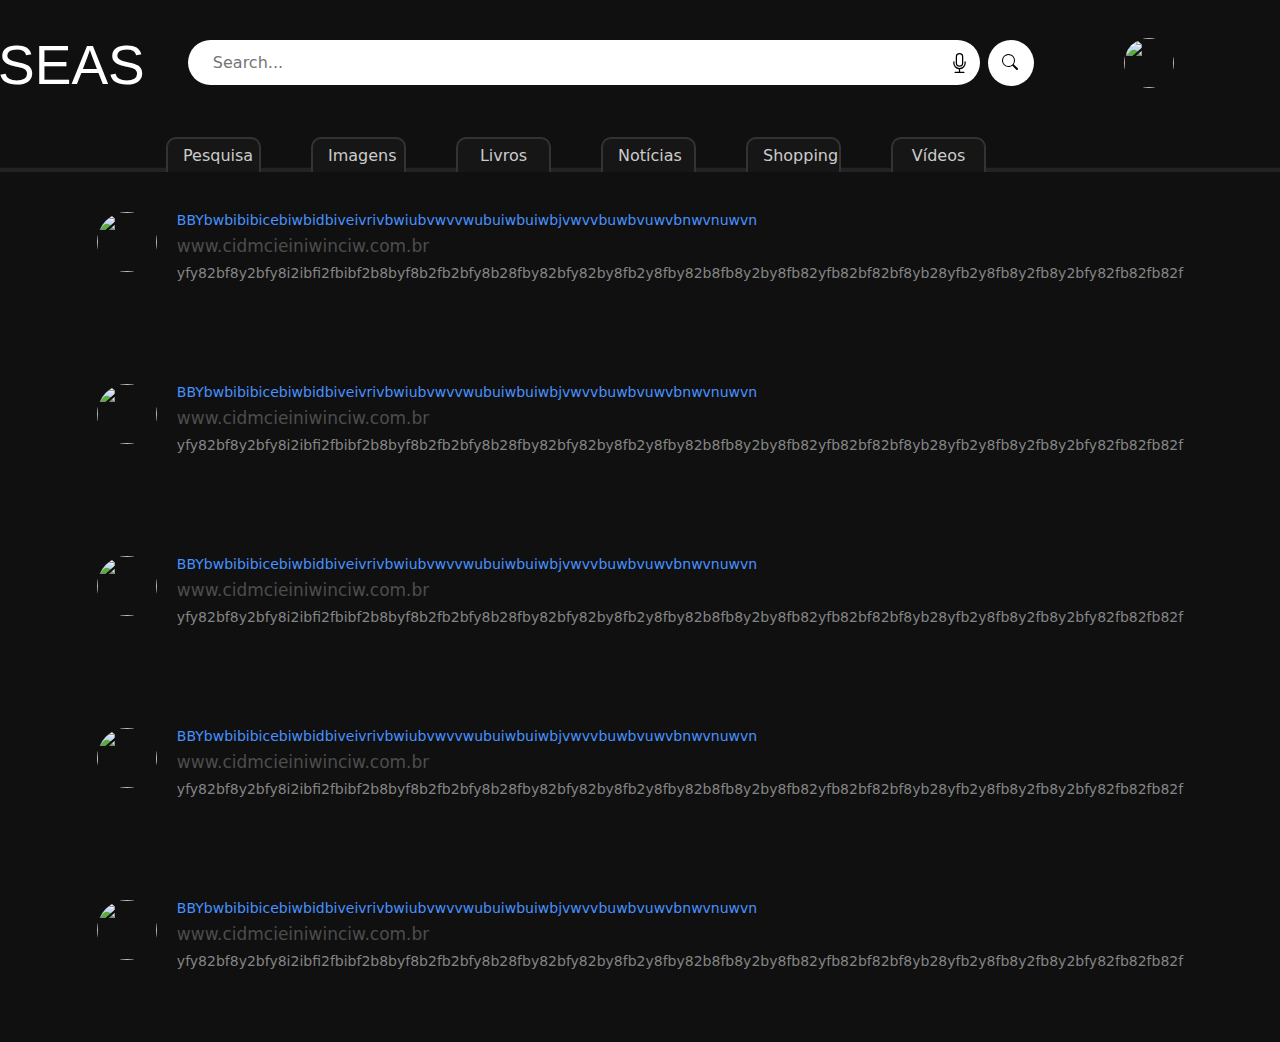
==== pag2.html @ 8c45f1c7 "Add files via upload" ====
<!DOCTYPE html>
<html lang="pt-br">
<head>
    <meta charset="UTF-8">
    <meta http-equiv="X-UA-Compatible" content="IE=edge">
    <meta name="viewport" content="width=device-width, initial-scale=1.0">
    <link href="https://cdn.jsdelivr.net/npm/bootstrap@5.3.0-alpha3/dist/css/bootstrap.min.css" rel="stylesheet">
    <link href="css.css" rel="stylesheet">
    <link href="https://fonts.cdnfonts.com/css/port-lligat-sans" rel="stylesheet">

    <title>SEAS</title>
</head>
<body>

    <div class="teto">

        <a href="pag1.html" class="logo2">SEAS</a>
        <div class="search-container2">
            <input type="text" placeholder="Search...">

            <button type="submit" class="mic2"><svg xmlns="http://www.w3.org/2000/svg" width="25" height="20" fill="currentColor" class="bi bi-mic" viewBox="0 0 16 16">
              <path d="M3.5 6.5A.5.5 0 0 1 4 7v1a4 4 0 0 0 8 0V7a.5.5 0 0 1 1 0v1a5 5 0 0 1-4.5 4.975V15h3a.5.5 0 0 1 0 1h-7a.5.5 0 0 1 0-1h3v-2.025A5 5 0 0 1 3 8V7a.5.5 0 0 1 .5-.5z"/>
              <path d="M10 8a2 2 0 1 1-4 0V3a2 2 0 1 1 4 0v5zM8 0a3 3 0 0 0-3 3v5a3 3 0 0 0 6 0V3a3 3 0 0 0-3-3z"/>
            </svg></button>
            
            <a><button type="submit" class="lupa2">
              <svg xmlns="http://www.w3.org/2000/svg" width="18" height="20">
              <path d="M11.742 10.344a6.5 6.5 0 1 0-1.397 1.398h-.001c.03.04.062.078.098.115l3.85 3.85a1 1 0 0 0 1.415-1.414l-3.85-3.85a1.007 1.007 0 0 0-.115-.1zM12 6.5a5.5 5.5 0 1 1-11 0 5.5 5.5 0 0 1 11 0z"/>
              </svg></button></a>
        </div>

        <img class="usuario2" src="https://www.colorhexa.com/d4d4d4.png"></img>     
          
    </div>

    <div class="grid">
        <div class="item">Pesquisa</div>
        <div class="item">Imagens</div>
        <div class="item">Livros</div>
        <div class="item">Notícias</div>
        <div class="item">Shopping</div>
        <div class="item">Vídeos</div>
      </div>
      <hr class="hr2">

      <div class="grid2">
        
        <div class="site">

            <img src="https://www.colorhexa.com/d4d4d4.png"></img>

            <div class="text">
            <h2 class="link">BBYbwbibibicebiwbidbiveivrivbwiubvwvvwubuiwbuiwbjvwvvbuwbvuwvbnwvnuwvn</h2>
            <h3>www.cidmcieiniwinciw.com.br</h3>
            <h2>yfy82bf8y2bfy8i2ibfi2fbibf2b8byf8b2fb2bfy8b28fby82bfy82by8fb2y8fby82b8fb8y2by8fb82yfb82bf82bf8yb28yfb2y8fb8y2fb8y2bfy82fb82fb82f</h2>
            </div>
        </div>

        <div class="site">

            <img src="https://www.colorhexa.com/d4d4d4.png"></img>

            <div class="text">
            <h2 class="link">BBYbwbibibicebiwbidbiveivrivbwiubvwvvwubuiwbuiwbjvwvvbuwbvuwvbnwvnuwvn</h2>
            <h3>www.cidmcieiniwinciw.com.br</h3>
            <h2>yfy82bf8y2bfy8i2ibfi2fbibf2b8byf8b2fb2bfy8b28fby82bfy82by8fb2y8fby82b8fb8y2by8fb82yfb82bf82bf8yb28yfb2y8fb8y2fb8y2bfy82fb82fb82f</h2>
            </div>
        </div>

        <div class="site">

            <img src="https://www.colorhexa.com/d4d4d4.png"></img>

            <div class="text">
            <h2 class="link">BBYbwbibibicebiwbidbiveivrivbwiubvwvvwubuiwbuiwbjvwvvbuwbvuwvbnwvnuwvn</h2>
            <h3>www.cidmcieiniwinciw.com.br</h3>
            <h2>yfy82bf8y2bfy8i2ibfi2fbibf2b8byf8b2fb2bfy8b28fby82bfy82by8fb2y8fby82b8fb8y2by8fb82yfb82bf82bf8yb28yfb2y8fb8y2fb8y2bfy82fb82fb82f</h2>
            </div>
        </div>

        <div class="site">

            <img src="https://www.colorhexa.com/d4d4d4.png"></img>

            <div class="text">
            <h2 class="link">BBYbwbibibicebiwbidbiveivrivbwiubvwvvwubuiwbuiwbjvwvvbuwbvuwvbnwvnuwvn</h2>
            <h3>www.cidmcieiniwinciw.com.br</h3>
            <h2>yfy82bf8y2bfy8i2ibfi2fbibf2b8byf8b2fb2bfy8b28fby82bfy82by8fb2y8fby82b8fb8y2by8fb82yfb82bf82bf8yb28yfb2y8fb8y2fb8y2bfy82fb82fb82f</h2>
            </div>
        </div>

        <div class="site">

            <img src="https://www.colorhexa.com/d4d4d4.png"></img>

            <div class="text">
            <h2 class="link">BBYbwbibibicebiwbidbiveivrivbwiubvwvvwubuiwbuiwbjvwvvbuwbvuwvbnwvnuwvn</h2>
            <h3>www.cidmcieiniwinciw.com.br</h3>
            <h2>yfy82bf8y2bfy8i2ibfi2fbibf2b8byf8b2fb2bfy8b28fby82bfy82by8fb2y8fby82b8fb8y2by8fb82yfb82bf82bf8yb28yfb2y8fb8y2fb8y2bfy82fb82fb82f</h2>
            </div>
        </div>

      </div>
      
<script src="js.js"></script>
</body>
</html>
---- css.css ----
*{
  margin: 0;
  padding: 0;
}

body{
  background-color: rgb(16,16,16);
  overflow: hidden;
}

.container {
  top: 12px;
  position: absolute;
  display: flex;
  justify-content: space-between;
  width: 150px;
  min-width: 100px;
  height: 41px;
  min-height: 30px;
}

.square {
  margin-left: 6px;
  width: 60px;
  height: 35px;
  background: #D9D9D9;
  border-radius: 3px;
}

.square:hover{
  background-color: #b6b6b6;
}

.usuario{
  border-radius: 100%;
  width: 50px;
  height: 50px;
  margin-left: calc(90vw - 35px);
  margin-top: 12px;
  cursor: pointer;
}

@import url('https://fonts.cdnfonts.com/css/port-lligat-sans');          

.logo{
  display: flex;
  justify-content: center;
}


@media(max-width: 540px){
h1{
  font-family: 'Port Lligat Sans', sans-serif;
  font-size: 90px;
  text-align: center;
  word-break: break-all;
  max-width: 130px;
  min-width: 130px;
  line-height: 80px;
  color: #FFFFFF;
  cursor: pointer;
}

.center{
  margin-top:  0;
}
}

@media(min-width: 540px){
  h1{
    font-family: 'Port Lligat Sans', sans-serif;
    font-size: 90px;
    text-align: center;
    width: auto;
    color: #FFFFFF;
    cursor: pointer;
  }

  .center{
    margin-top: 7%;
  }
  }



.search-container {
  margin-top: 10px;
  display: flex;
  justify-content: center;
}

.search-container:hover input, .search-container:hover .mic {
  background-color: #cecece;
}

input{
  width: calc(35% + 130px);
  border: none;
  border-radius: 30px 0 0 30px;
  padding-left: 20px;
  outline: none;
}

.lupa{
  margin-left: 5px;
  background-color: #ffffff;
  border: none;
  border-radius: 100%;
  height: 46px;
  width: 46px;
  cursor: pointer;
}

.lupa:hover {
  background-color: #cecece;
}

.mic{
  margin-left: -1%;
  height: 46px;
  width: 46px;
  border: none;
  background-color: #ffffff;
  border-radius: 0 25px 25px 0;
  cursor: pointer;
}

.lupa:hover:before {
  content: "";
  display: block;
  position: absolute;
  top: 46vh;
  left: 71vw;
  width: 0;
  height: 0;
  background-color: #0c8f8fbe;
  opacity: 0.5;
  border-radius: 40%;
  animation: wave 0.6s linear;
}

@keyframes wave {
  from {
    width: 0;
    height: 0;
    opacity: 0.5;
    transform: translate(-50%, -50%);
  }
  to {
    width: 200%;
    height: 200%;
    opacity: 0;
    transform: translate(-50%, -50%);
  }
}

@media(min-width: 912px){

.aba-inferior {
  height: 100vh;
  top: 70%;
  position: fixed;
  transition: top 0.2s ease-in-out;
}

.btn-aba-inferior {
  margin-left: 48%;
  background-color: #00000000;
  border: none;
  cursor: pointer;
  height: auto;
  width: 60px;
  font-size: 40px;
}

.table{
  background-color: #000000;
  width: 100vw;
  height: 100vh;
  padding-top: 20px;
}

hr{
  margin: 0;
  height: 6px;
  background-color: #d8d8d8;
}

.grid-container {
  max-height: 42vh;
  margin-top: 2px;
  display: grid;
  grid-template-columns: repeat(auto-fit, minmax(405px, 1fr));

}
.grid-item{
  margin: auto;
  margin-bottom: 30px;
}

.grid-item img {
  width: 400px;
  max-height: 200px;
  cursor: pointer;
  border-radius: 12px;
}
.grid-item h2 {
  width: 400px;
  max-height: 40px;
  color: #cecece;
  margin-top: 10px;
  font-size: 15px;
  font-weight: bold;
}

}
@media(max-width: 912px){

  body{
    overflow-y: auto;
  }

  .btn-aba-inferior {
    margin-left: 48%;
    color: #16161600;
    background-color: #00000000;
    border: none;
    height: 0.1px;
    width: 0.1px;
    font-size: 0.1px;
  }
  
  hr{
    color: #00000000;
  }

  .grid-container {
    margin-top: -10px;
    display: grid;
    grid-template-columns: repeat(1, 1fr);
  }
  
  .grid-item img {
    display: flex;
    margin: auto;
    width: 380px;
    max-height: 200px;
    cursor: pointer;
    border-radius: 20px;
    margin-bottom: 20px;
  }
  .grid-item h2 {
    display: flex;
    margin: auto;
    width: 380px;
    max-height: 40px;
    color: #cecece;
    font-size: 15px;
    font-weight: bold;
  }
  
  
}

::-webkit-scrollbar {
  width: 6px; 
}

::-webkit-scrollbar-track {
  background-color: none;
}

::-webkit-scrollbar-thumb {
  background-color: #ccc;
  border-radius: 3px;
}

.teto{
  margin-top: 20px;
  margin-bottom: 30px;
  display: grid;
  grid-template-columns: repeat(3, auto);
  align-items: center;
}

.logo2{
  font-family: 'Port Lligat Sans', sans-serif;
  font-size: 55px;
  text-align: center;
  color: #FFFFFF;
  margin-left: -125px;
  margin-top: 4px;
  cursor: pointer;
  text-decoration: none;
}

.search-container2{
  margin-left: -80px;
  display: flex;
  justify-content: center;
}
  
.search-container2 input{
  width: 100%;
  min-width: 500px;
  height: 45px;
  border: none;
  border-radius: 30px 0 0 30px;
  padding-left: 25px;
  outline: none;
}

.search-container2:hover input, .search-container2:hover .mic2{
  background-color: #cecece;
}
  
.lupa2{
  margin-left: 8px;
  background-color: #ffffff;
  border: none;
  border-radius: 100%;
  height: 46px;
  width: 46px;
  cursor: pointer;
}
  
.lupa2:hover {
    background-color: #cecece;
}
  
.mic2{
  margin-left: -1%;
  height: 45px;
  width: 46px;
  border: none;
  background-color: #ffffff;
  border-radius: 0 25px 25px 0;
  cursor: pointer;
}

.usuario2{
  border-radius: 100%;
  width: 50px;
  height: 50px;
  margin-right: -150px;
  margin-left: 90px;
  cursor: pointer;
}

.grid{
  margin-top: 30px;
  background-color: #00ffff00;
  display: grid;
  grid-template-columns: repeat(6, auto);
  gap: 50px;
  width: 90%;
  justify-content: center;
}
  
.item{
  color: #cccccc;
  background-color: #161616;
  padding: 15px;
  padding-top: 5px;
  width: 95px;
  text-align: center;
  cursor: pointer;
  border: 2.5px solid #444444a6;
  border-bottom: none;
  border-radius: 10px 10px 0 0;
  height: 35px;
  margin-bottom: -4.5px;
  z-index: 9999;
}

.hr2{
  margin: 0;
  height: 4.5px;
  background-color: #5c5c5c;
}

.grid2{
  margin-top: 10px;
  display: grid;
  grid-template-columns: repeat(1, auto);
  justify-content: center;
  overflow-y: auto;
  width: 100vw;
  height:calc(100vh - 40px);
}

.site{
  width: 100%;
  display: flex;
  max-width: 90vw;
  margin-bottom: 30px;
  margin-top: 30px;
}

.site img{
  width: 60px;
  height: 60px;
  border-radius: 100%;
  margin-right: 20px;
  cursor: pointer;
}

.text{
  text-align: left;
  width: 70%;
}

h2{
  font-size: 14px;
  color: #858585;
}

.link{
  color: #4891FF;
  cursor: pointer;
}

.link:hover{
  text-decoration: underline;
}

h3{
  font-size: 17px;
  color: #4d4d4d;
  cursor: pointer;
}

h3:hover{
  text-decoration: underline;
}
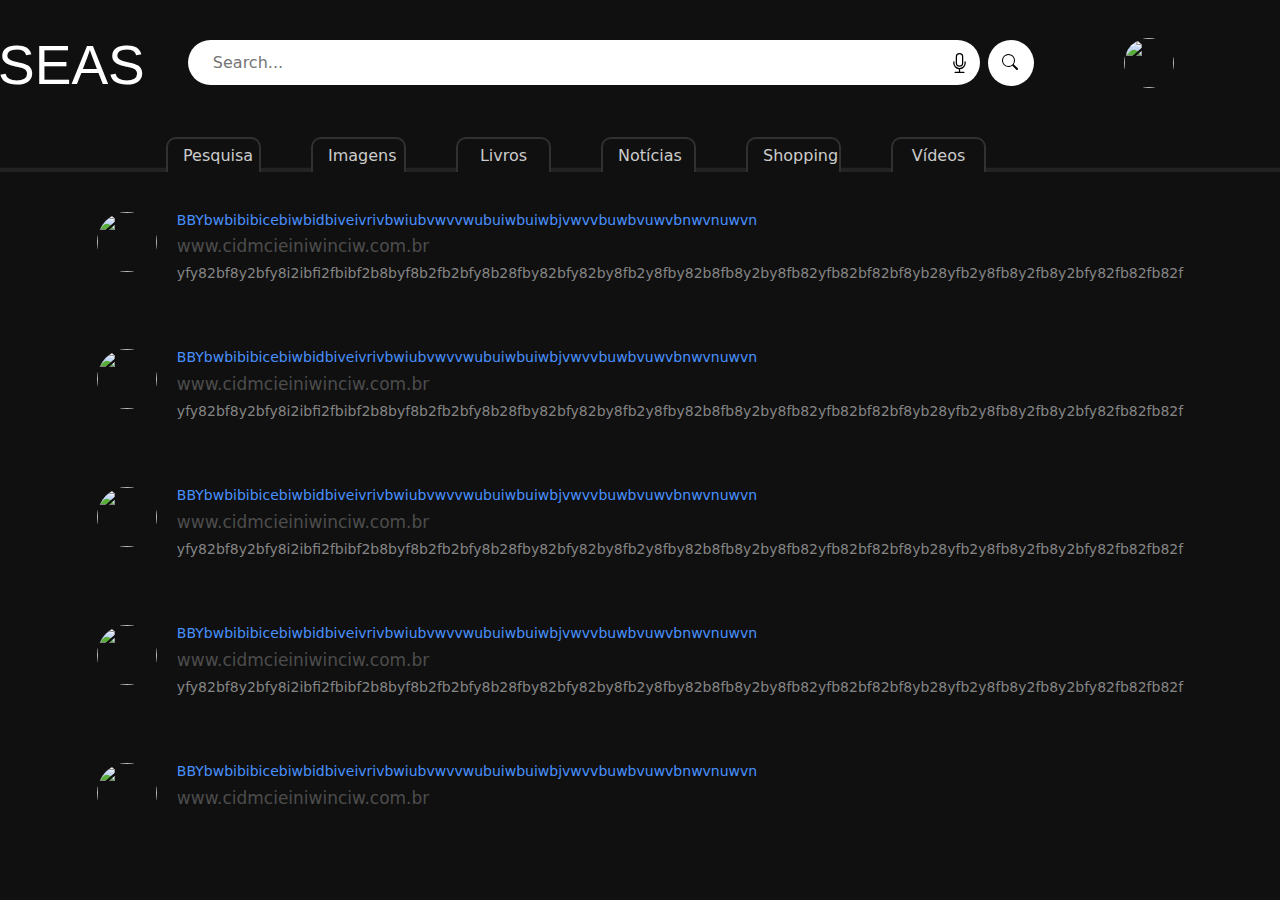
==== commit 9080c9b8: "main" ====
--- a/pag2.html
+++ b/pag2.html
@@ -5,7 +5,7 @@
     <meta http-equiv="X-UA-Compatible" content="IE=edge">
     <meta name="viewport" content="width=device-width, initial-scale=1.0">
     <link href="https://cdn.jsdelivr.net/npm/bootstrap@5.3.0-alpha3/dist/css/bootstrap.min.css" rel="stylesheet">
-    <link href="css.css" rel="stylesheet">
+    <link href="style.css" rel="stylesheet">
     <link href="https://fonts.cdnfonts.com/css/port-lligat-sans" rel="stylesheet">
 
     <title>SEAS</title>
@@ -100,8 +100,19 @@
             </div>
         </div>
 
+            <nav class="paginacao" aria-label="Page navigation example">
+                <ul class="pagination justify-content-center">
+                  <li class="page-item"><a class="page-link" href="#">1</a></li>
+                  <li class="page-item"><a class="page-link" href="#">2</a></li>
+                  <li class="page-item"><a class="page-link" href="#">3</a></li>
+                  <li class="page-item">
+                    <a class="page-link" href="#">+</a>
+                  </li>
+                </ul>
+              </nav>
+
       </div>
       
-<script src="js.js"></script>
+<script src="script.js"></script>
 </body>
 </html>--- a/style.css
+++ b/style.css
@@ -0,0 +1,437 @@
+*{
+  margin: 0;
+  padding: 0;
+}
+
+body{
+  background-color: #101010;
+  overflow: hidden;
+}
+
+.container {
+  top: 12px;
+  position: absolute;
+  display: flex;
+  justify-content: space-between;
+  width: 150px;
+  min-width: 100px;
+  height: 41px;
+  min-height: 30px;
+}
+
+.square {
+  margin-left: 6px;
+  width: 60px;
+  height: 35px;
+  background: #D9D9D9;
+  border-radius: 3px;
+}
+
+.square:hover{
+  background-color: #b6b6b6;
+}
+
+.usuario{
+  border-radius: 100%;
+  width: 50px;
+  height: 50px;
+  margin-left: calc(90vw - 35px);
+  margin-top: 12px;
+  cursor: pointer;
+}
+
+@import url('https://fonts.cdnfonts.com/css/port-lligat-sans');          
+
+.logo{
+  display: flex;
+  justify-content: center;
+}
+
+
+@media(max-width: 540px){
+h1{
+  font-family: 'Port Lligat Sans', sans-serif;
+  font-size: 90px;
+  text-align: center;
+  word-break: break-all;
+  max-width: 130px;
+  min-width: 130px;
+  line-height: 80px;
+  color: #FFFFFF;
+  cursor: pointer;
+}
+
+.center{
+  margin-top:  0;
+}
+}
+
+@media(min-width: 540px){
+  h1{
+    font-family: 'Port Lligat Sans', sans-serif;
+    font-size: 90px;
+    text-align: center;
+    width: auto;
+    color: #FFFFFF;
+    cursor: pointer;
+  }
+
+  .center{
+    margin-top: 15vh;
+  }
+  }
+
+
+
+.search-container {
+  margin-top: 10px;
+  display: flex;
+  justify-content: center;
+}
+
+.search-container:hover input, .search-container:hover .mic {
+  background-color: #cecece;
+}
+
+input{
+  width: calc(35% + 130px);
+  border: none;
+  border-radius: 30px 0 0 30px;
+  padding-left: 20px;
+  outline: none;
+}
+
+.lupa{
+  margin-left: 5px;
+  background-color: #ffffff;
+  border: none;
+  border-radius: 100%;
+  height: 46px;
+  width: 46px;
+  cursor: pointer;
+}
+
+.lupa:hover {
+  background-color: #cecece;
+}
+
+.mic{
+  margin-left: -1%;
+  height: 46px;
+  width: 46px;
+  border: none;
+  background-color: #ffffff;
+  border-radius: 0 25px 25px 0;
+  cursor: pointer;
+}
+
+.lupa:hover:before {
+  content: "";
+  display: block;
+  position: absolute;
+  top: 46vh;
+  left: 71vw;
+  width: 0;
+  height: 0;
+  background-color: #0c8f8fbe;
+  opacity: 0.5;
+  border-radius: 40%;
+  animation: wave 0.6s linear;
+}
+
+@keyframes wave {
+  from {
+    width: 0;
+    height: 0;
+    opacity: 0.5;
+    transform: translate(-50%, -50%);
+  }
+  to {
+    width: 200%;
+    height: 200%;
+    opacity: 0;
+    transform: translate(-50%, -50%);
+  }
+}
+
+@media(min-width: 912px){
+
+.aba-inferior {
+  height: 100vh;
+  top: 70%;
+  position: fixed;
+  transition: top 0.2s ease-in-out;
+}
+
+.btn-aba-inferior{
+  margin-left: 48%;
+  background-color: #00000000;
+  color: #000000;
+  -webkit-text-stroke: 0.25px #ffffff6c;
+  border: none;
+  cursor: pointer;
+  height: auto;
+  width: 60px;
+  font-size: 40px;
+}
+
+.table{
+  background-color: #000000;
+  width: 100vw;
+  height: 100vh;
+  padding-top: 20px;
+}
+
+hr{
+  margin: 0;
+  height: 6px;
+  background-color: #d8d8d8;
+}
+
+.grid-container {
+  max-height: 42vh;
+  margin-top: 2px;
+  display: grid;
+  grid-template-columns: repeat(auto-fit, minmax(405px, 1fr));
+
+}
+.grid-item{
+  margin: auto;
+  margin-bottom: 30px;
+}
+
+.grid-item img {
+  width: 400px;
+  max-height: 200px;
+  cursor: pointer;
+  border-radius: 12px;
+}
+.grid-item h2 {
+  width: 400px;
+  max-height: 40px;
+  color: #cecece;
+  margin-top: 10px;
+  font-size: 15px;
+  font-weight: bold;
+}
+
+}
+@media(max-width: 912px){
+
+  body{
+    overflow-y: auto;
+  }
+
+  .btn-aba-inferior {
+    margin-left: 48%;
+    color: #16161600;
+    background-color: #00000000;
+    border: none;
+    height: 0.1px;
+    width: 0.1px;
+    font-size: 0.1px;
+  }
+  
+  hr{
+    color: #00000000;
+  }
+
+  .grid-container {
+    margin-top: -10px;
+    display: grid;
+    grid-template-columns: repeat(1, 1fr);
+  }
+  
+  .grid-item img {
+    display: flex;
+    margin: auto;
+    width: 380px;
+    max-height: 200px;
+    cursor: pointer;
+    border-radius: 20px;
+    margin-bottom: 20px;
+  }
+  .grid-item h2 {
+    display: flex;
+    margin: auto;
+    width: 380px;
+    max-height: 40px;
+    color: #cecece;
+    font-size: 15px;
+    font-weight: bold;
+  }
+  
+  
+}
+
+::-webkit-scrollbar {
+  width: 6px; 
+}
+
+::-webkit-scrollbar-track {
+  background-color: none;
+}
+
+::-webkit-scrollbar-thumb {
+  background-color: #ccc;
+  border-radius: 3px;
+}
+
+.teto{
+  margin-top: 20px;
+  margin-bottom: 30px;
+  display: grid;
+  grid-template-columns: repeat(3, auto);
+  align-items: center;
+}
+
+.logo2{
+  font-family: 'Port Lligat Sans', sans-serif;
+  font-size: 55px;
+  text-align: center;
+  color: #FFFFFF;
+  margin-left: -125px;
+  margin-top: 4px;
+  cursor: pointer;
+  text-decoration: none;
+}
+
+.search-container2{
+  margin-left: -80px;
+  display: flex;
+  justify-content: center;
+}
+  
+.search-container2 input{
+  width: 100%;
+  min-width: 500px;
+  height: 45px;
+  border: none;
+  border-radius: 30px 0 0 30px;
+  padding-left: 25px;
+  outline: none;
+}
+
+.search-container2:hover input, .search-container2:hover .mic2{
+  background-color: #cecece;
+}
+  
+.lupa2{
+  margin-left: 8px;
+  background-color: #ffffff;
+  border: none;
+  border-radius: 100%;
+  height: 46px;
+  width: 46px;
+  cursor: pointer;
+}
+  
+.lupa2:hover {
+    background-color: #cecece;
+}
+  
+.mic2{
+  margin-left: -1%;
+  height: 45px;
+  width: 46px;
+  border: none;
+  background-color: #ffffff;
+  border-radius: 0 25px 25px 0;
+  cursor: pointer;
+}
+
+.usuario2{
+  border-radius: 100%;
+  width: 50px;
+  height: 50px;
+  margin-right: -150px;
+  margin-left: 90px;
+  cursor: pointer;
+}
+
+.grid{
+  margin-top: 30px;
+  background-color: #00ffff00;
+  display: grid;
+  grid-template-columns: repeat(6, auto);
+  gap: 50px;
+  width: 90%;
+  justify-content: center;
+}
+  
+.item{
+  color: #cccccc;
+  background-color: #101010;
+  padding: 15px;
+  padding-top: 5px;
+  width: 95px;
+  text-align: center;
+  cursor: pointer;
+  border: 2.5px solid #444444a6;
+  border-bottom: none;
+  border-radius: 10px 10px 0 0;
+  height: 35px;
+  margin-bottom: -4.5px;
+  z-index: 9999;
+}
+
+.hr2{
+  margin: 0;
+  height: 4.5px;
+  background-color: #5c5c5c;
+}
+
+.grid2{
+  margin-top: 10px;
+  display: grid;
+  grid-template-columns: repeat(1, auto);
+  justify-content: center;
+  overflow-y: auto;
+  width: 100vw;
+  height:70vh;
+}
+
+.site{
+  width: 100%;
+  display: flex;
+  max-width: 90vw;
+  margin-bottom: 30px;
+  margin-top: 30px;
+}
+
+.site img{
+  width: 60px;
+  height: 60px;
+  border-radius: 100%;
+  margin-right: 20px;
+  cursor: pointer;
+}
+
+.text{
+  text-align: left;
+  width: 70%;
+}
+
+h2{
+  font-size: 14px;
+  color: #858585;
+}
+
+.link{
+  color: #4891FF;
+  cursor: pointer;
+}
+
+.link:hover{
+  text-decoration: underline;
+}
+
+h3{
+  font-size: 17px;
+  color: #4d4d4d;
+  cursor: pointer;
+}
+
+h3:hover{
+  text-decoration: underline;
+}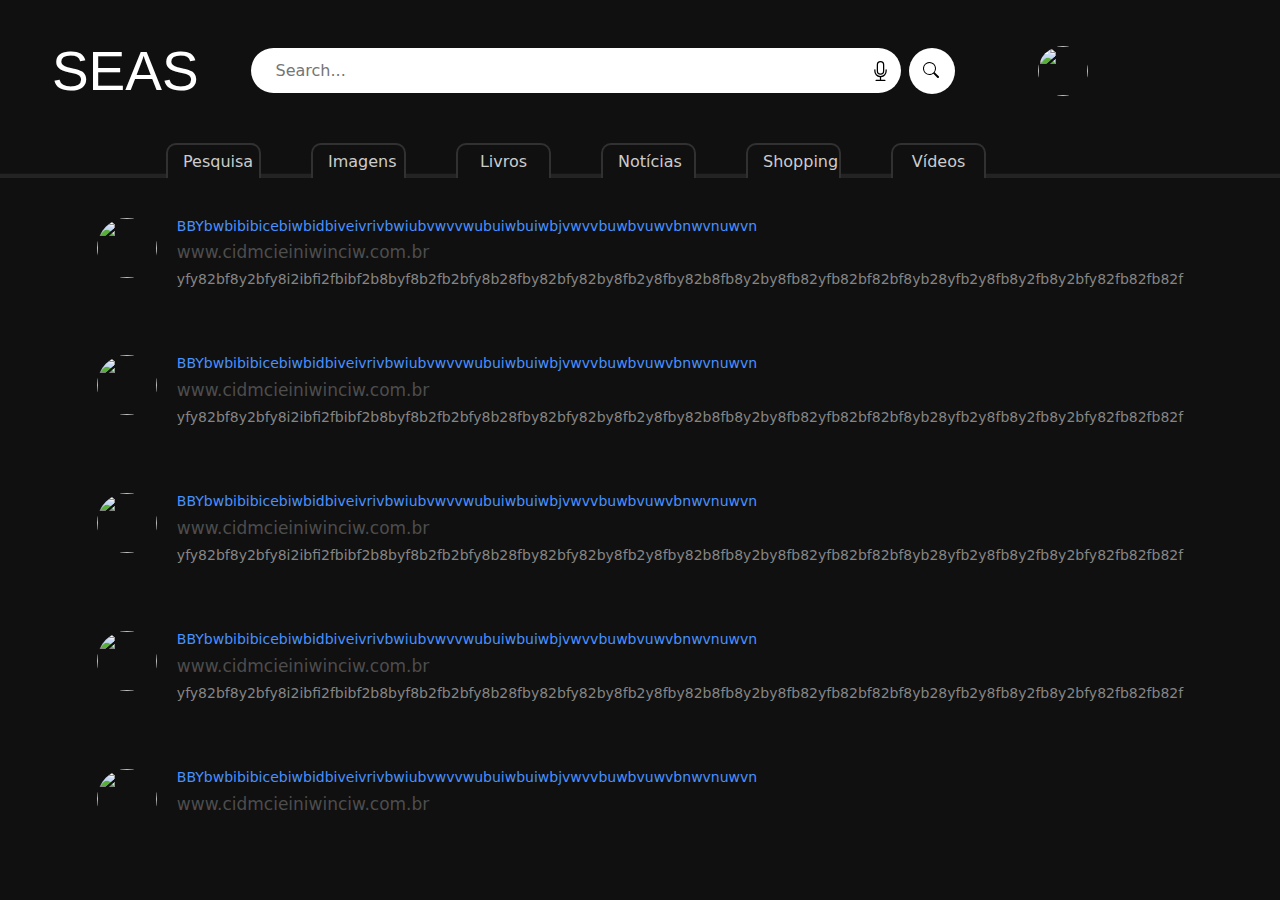
==== commit 68754506: "Main" ====
--- a/pag2.html
+++ b/pag2.html
@@ -14,7 +14,7 @@
 
     <div class="teto">
 
-        <a href="pag1.html" class="logo2">SEAS</a>
+        <a href="index.html" class="logo2">SEAS</a>
         <div class="search-container2">
             <input type="text" placeholder="Search...">
 
@@ -100,7 +100,7 @@
             </div>
         </div>
 
-            <nav class="paginacao" aria-label="Page navigation example">
+            <footer class="paginacao" aria-label="Page navigation example">
                 <ul class="pagination justify-content-center">
                   <li class="page-item"><a class="page-link" href="#">1</a></li>
                   <li class="page-item"><a class="page-link" href="#">2</a></li>
@@ -109,7 +109,7 @@
                     <a class="page-link" href="#">+</a>
                   </li>
                 </ul>
-              </nav>
+            </footer>
 
       </div>
       
--- a/style.css
+++ b/style.css
@@ -278,26 +278,35 @@
 }
 
 .teto{
-  margin-top: 20px;
+  margin-top: 30px;
   margin-bottom: 30px;
   display: grid;
   grid-template-columns: repeat(3, auto);
   align-items: center;
+  width: 90vw;
 }
 
 .logo2{
+  margin-left: 20px;
   font-family: 'Port Lligat Sans', sans-serif;
   font-size: 55px;
   text-align: center;
   color: #FFFFFF;
-  margin-left: -125px;
-  margin-top: 4px;
   cursor: pointer;
   text-decoration: none;
 }
 
+.usuario2{
+  margin-left: 20px;
+  border-radius: 100%;
+  width: 50px;
+  height: 50px;
+  cursor: pointer;
+}
+
 .search-container2{
-  margin-left: -80px;
+  width: 55vw;
+  margin-left: 20px;
   display: flex;
   justify-content: center;
 }
@@ -337,15 +346,6 @@
   border: none;
   background-color: #ffffff;
   border-radius: 0 25px 25px 0;
-  cursor: pointer;
-}
-
-.usuario2{
-  border-radius: 100%;
-  width: 50px;
-  height: 50px;
-  margin-right: -150px;
-  margin-left: 90px;
   cursor: pointer;
 }
 
